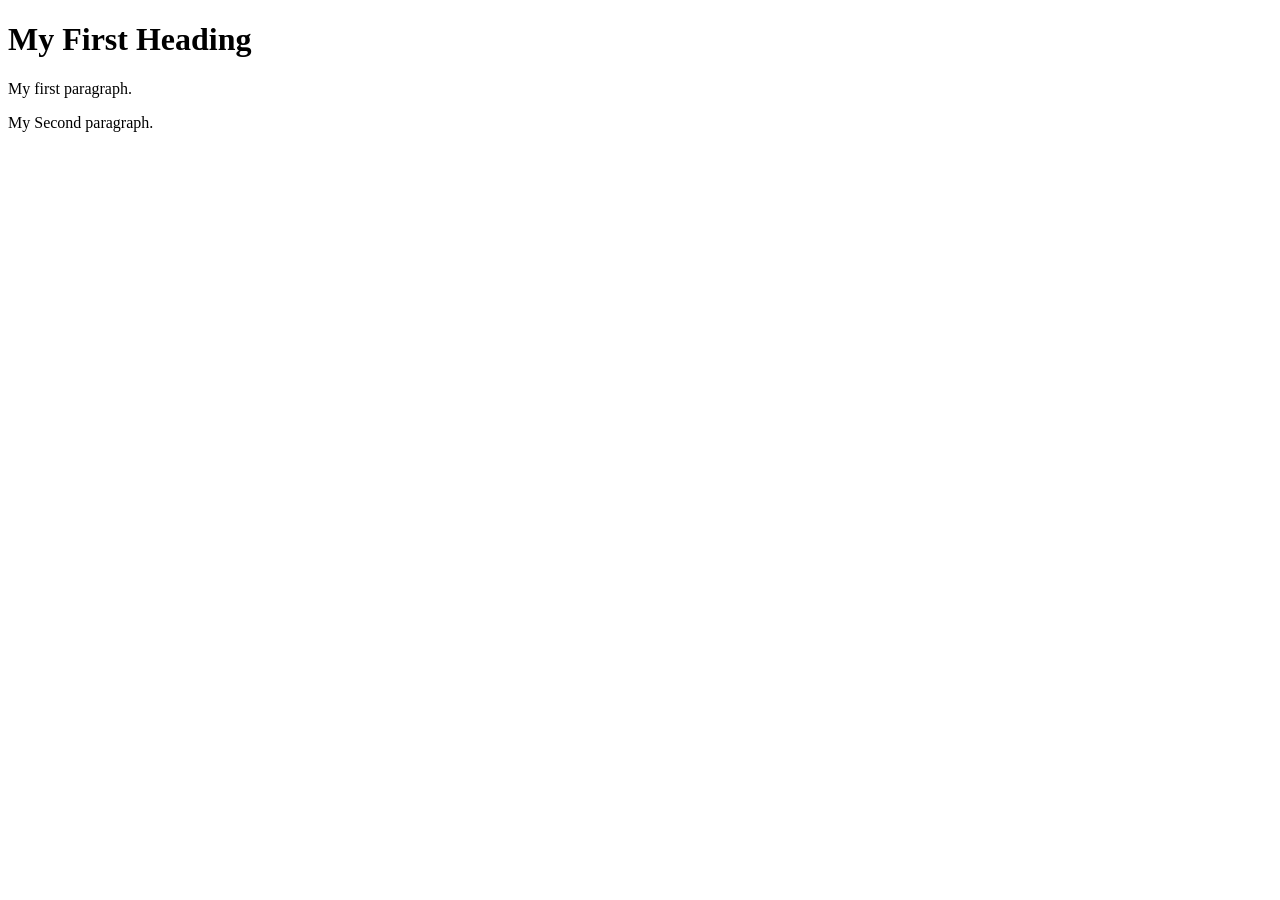
==== web_pages/index.html @ f82eb905 "move html to folder web_pages" ====
<!DOCTYPE html>
<html>
<head>
                <title>Page Title</title>
		 <link rel="stylesheet" href="styles.css">                 
 </head>
<body>
        <h1>My First Heading</h1>
        <p>My first paragraph.</p>
	<p>My Second paragraph. </p>
</body>
</html>
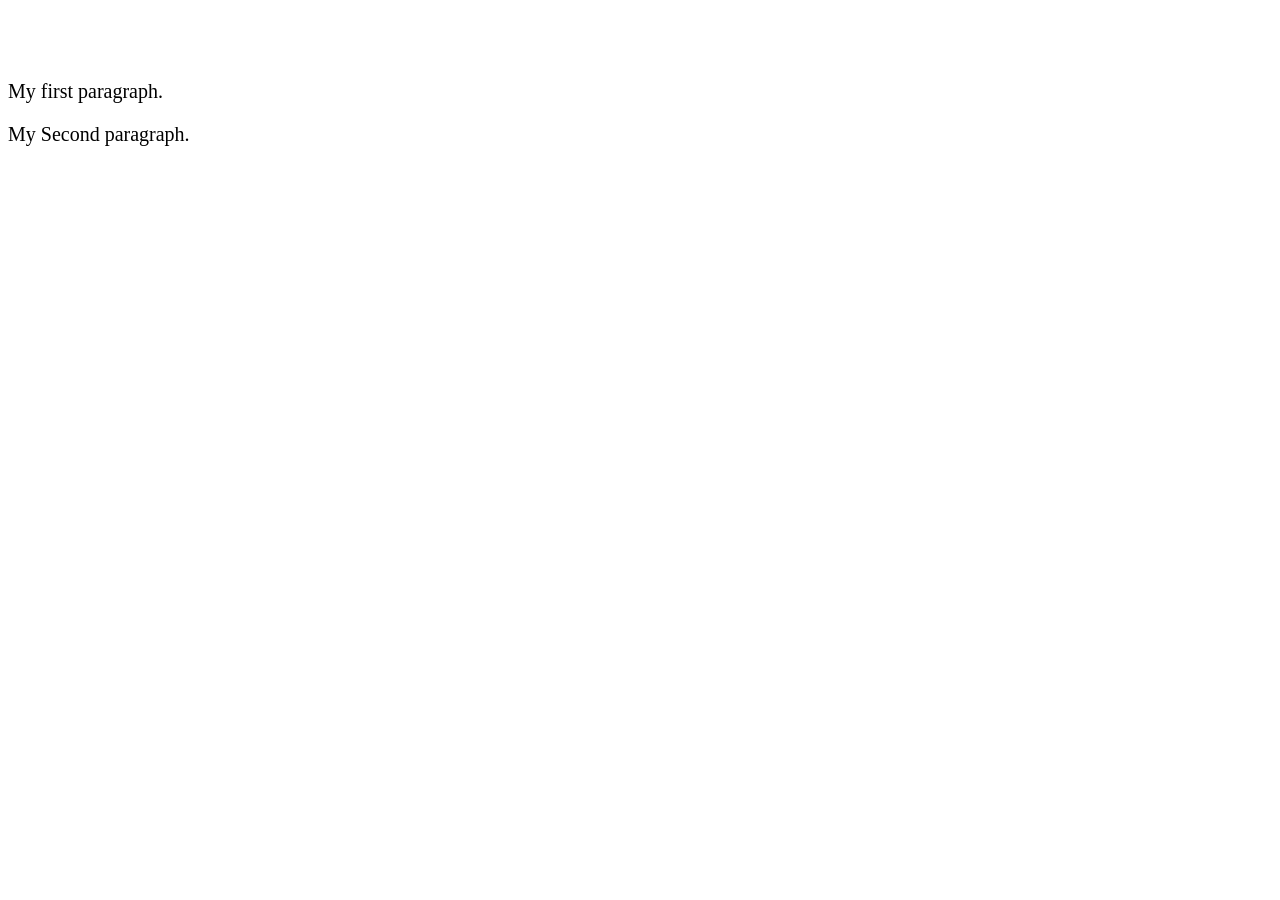
==== commit d49b783d: "fix styles path" ====
--- a/web_pages/index.html
+++ b/web_pages/index.html
@@ -2,7 +2,7 @@
 <html>
 <head>
                 <title>Page Title</title>
-		 <link rel="stylesheet" href="styles.css">                 
+		 <link rel="stylesheet" href="/css/styles.css">                 
  </head>
 <body>
         <h1>My First Heading</h1>
--- a/css/styles.css
+++ b/css/styles.css
@@ -0,0 +1,16 @@
+<style>
+                        body {
+                          background-color: lightblue;
+                        }
+
+                        h1 {
+                          color: white;
+                          text-align: center;
+                        }
+
+                        p {
+                          font-family: verdana;
+                          font-size: 20px;
+                        }
+                </style>
+
